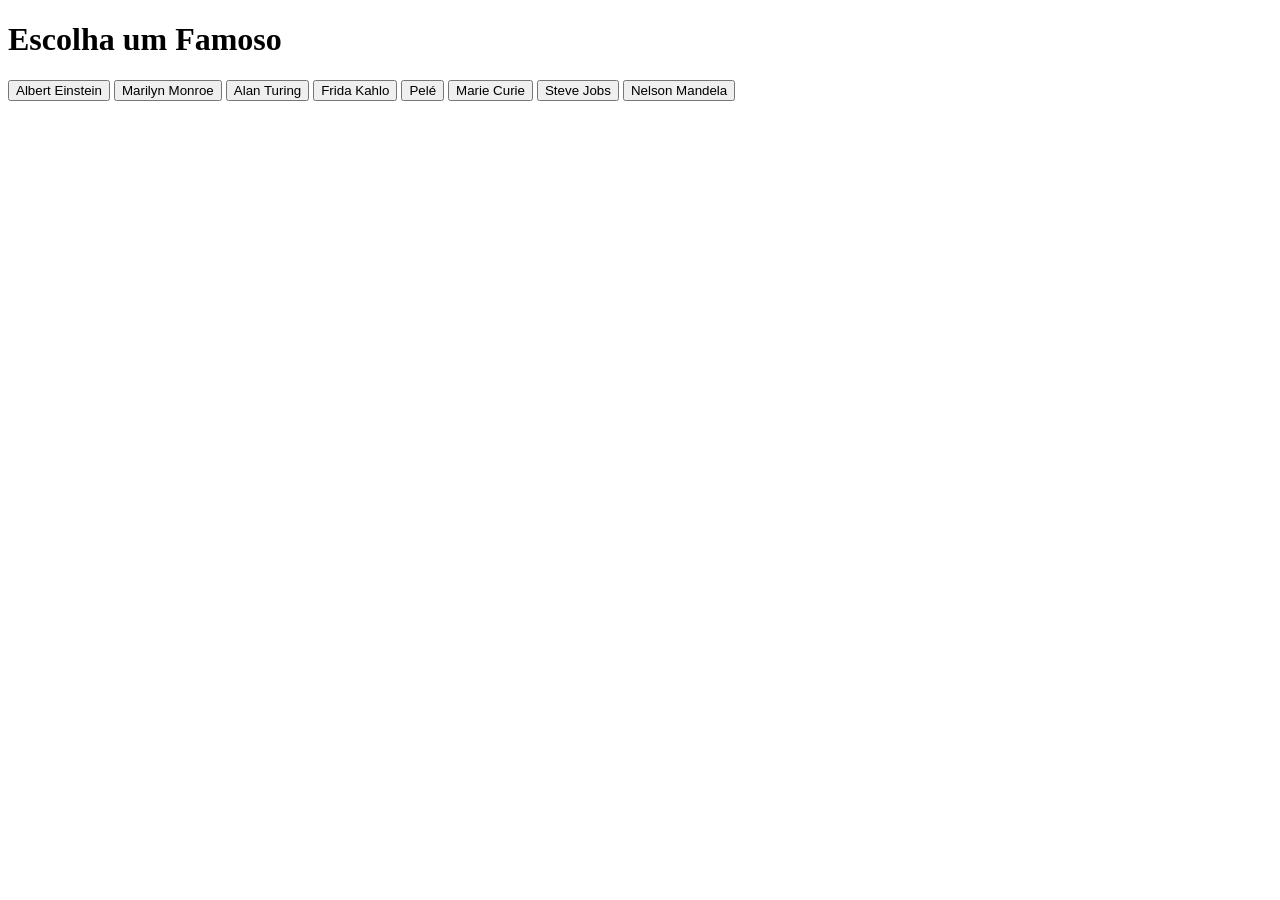
==== index.html @ c489b5f1 "Atualiza página inicial" ====
<!DOCTYPE html>
<html lang="pt-BR">
<head>
    <meta charset="UTF-8">
    <meta name="viewport" content="width=device-width, initial-scale=1.0">
    <title>Botões de Famosos</title>
    <link rel="stylesheet" href="style.css">
</head>
<body>
    <h1>Escolha um Famoso</h1>

    <div class="botoes">
        <button onclick="mostrarImagem('einstein')">Albert Einstein</button>
        <button onclick="mostrarImagem('monroe')">Marilyn Monroe</button>
        <button onclick="mostrarImagem('turing')">Alan Turing</button>
        <button onclick="mostrarImagem('frida')">Frida Kahlo</button>
        <button onclick="mostrarImagem('pele')">Pelé</button>
        <button onclick="mostrarImagem('curie')">Marie Curie</button>
        <button onclick="mostrarImagem('jobs')">Steve Jobs</button>
        <button onclick="mostrarImagem('mandela')">Nelson Mandela</button>
    </div>
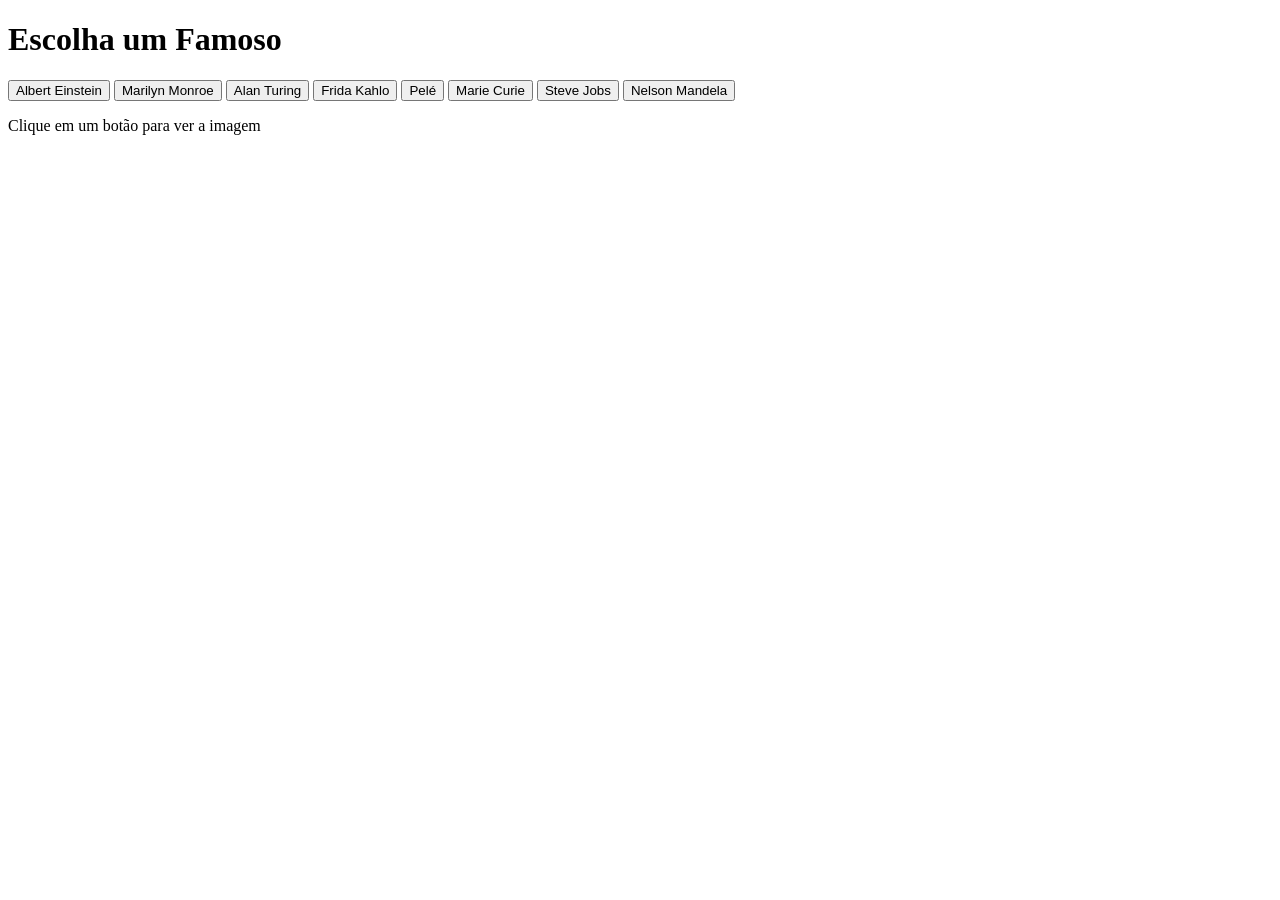
==== commit de9410dd: "Atualiza página inicial" ====
--- a/index.html
+++ b/index.html
@@ -18,4 +18,16 @@
         <button onclick="mostrarImagem('curie')">Marie Curie</button>
         <button onclick="mostrarImagem('jobs')">Steve Jobs</button>
         <button onclick="mostrarImagem('mandela')">Nelson Mandela</button>
-    </div>+    </div>
+
+    </div>
+
+    <div class="container-imagem" id="container">
+        <p class="placeholder">Clique em um botão para ver a imagem</p>
+    </div>
+
+    <div class="nome-exibido" id="nome"></div>
+
+    <script src="script.js"></script>
+</body>
+</html>
